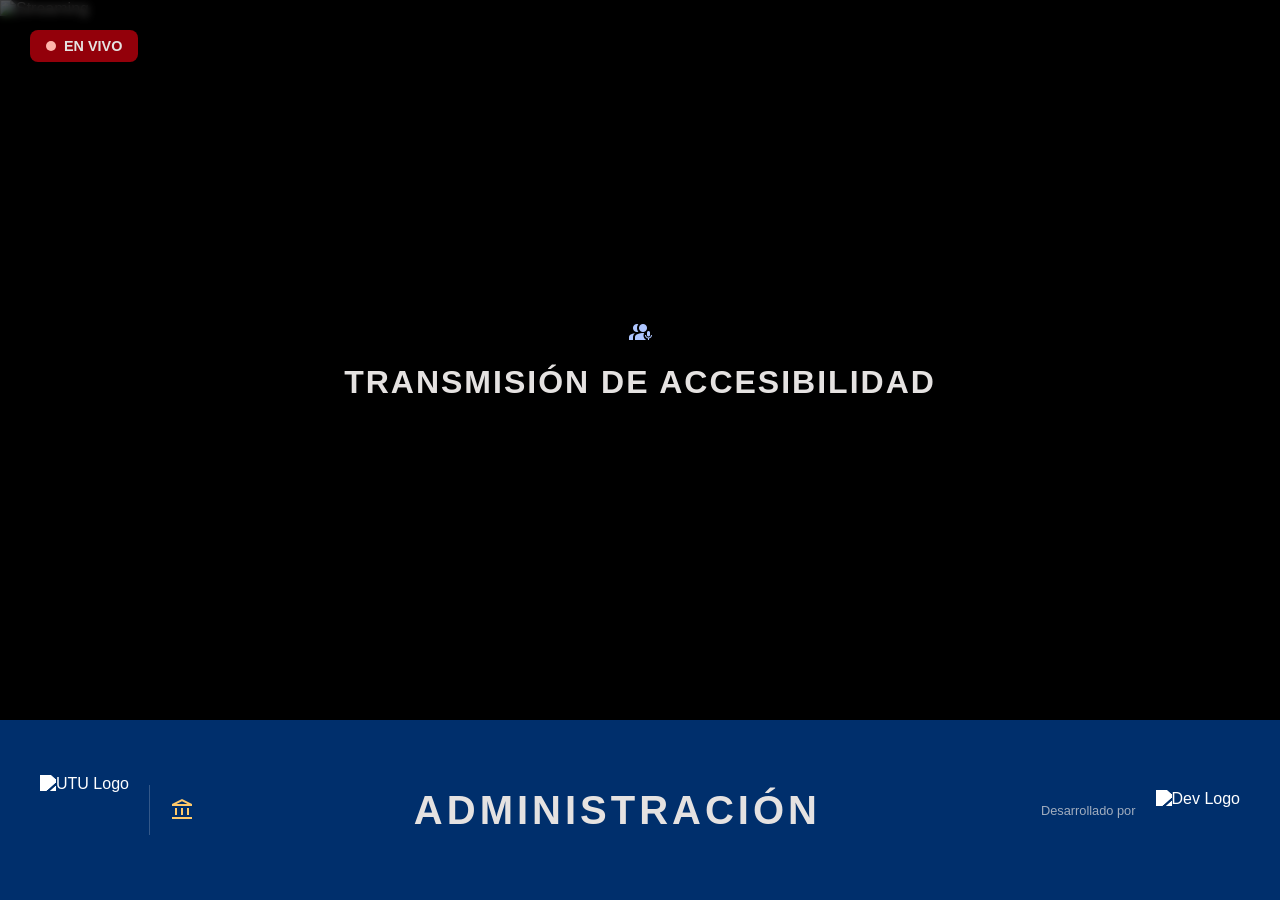
==== cartel/cartel.html @ c3712b49 "Agrege los videos" ====
<!DOCTYPE html>
<html lang="es">
<head>
    <meta charset="UTF-8">
    <meta name="viewport" content="width=device-width, initial-scale=1.0">
    <title>Administración - UTU</title>
    <link rel="stylesheet" href="cartel.css">
    <!-- Iconos de Google -->
    <link href="https://fonts.googleapis.com/css2?family=Material+Symbols+Outlined:wght,FILL@100..700,0..1&display=swap" rel="stylesheet">
</head>
<body>

    <main class="video-container">
        <!-- Overlay de Video / Accesibilidad -->
        <div class="video-placeholder">
            <img src="https://lh3.googleusercontent.com/aida-public/[base64]" alt="Streaming" class="bg-image">
            
            <div class="overlay-content">
                <span class="material-symbols-outlined play-icon">interpreter_mode</span>
                <h2>TRANSMISIÓN DE ACCESIBILIDAD</h2>
            </div>
        </div>

        <!-- Etiqueta EN VIVO -->
        <div class="live-tag">
            <div class="dot"></div>
            <span>EN VIVO</span>
        </div>
    </main>

    <footer class="info-bar">
        <!-- Logo UTU -->
        <div class="footer-left">
            <img src="https://lh3.googleusercontent.com/aida-public/[base64]" alt="UTU Logo" class="utu-logo">
            <div class="divider"></div>
            <span class="material-symbols-outlined bank-icon">account_balance</span>
        </div>

        <!-- Título Central -->
        <div class="footer-center">
            <h1>ADMINISTRACIÓN</h1>
        </div>

        <!-- Branding Desarrollador -->
        <div class="footer-right">
            <p>Desarrollado por</p>
            <img src="https://lh3.googleusercontent.com/aida-public/[base64]" alt="Dev Logo" class="dev-logo">
        </div>
    </footer>

    <script src="cartel.js"></script>
</body>
</html>
---- cartel/cartel.css ----
:root {
    --bg-dark: #131313;
    --primary-blue: #002f6c;
    --accent-yellow: #ffc969;
    --text-white: #e5e2e1;
    --error-red: #93000a;
}

* {
    margin: 0;
    padding: 0;
    box-sizing: border-box;
    font-family: 'Public Sans', sans-serif;
}

body {
    background-color: var(--bg-dark);
    color: var(--text-white);
    height: 100vh;
    display: flex;
    flex-direction: column;
    overflow: hidden;
}

/* --- Área de Video (80%) --- */
.video-container {
    height: 80%;
    position: relative;
    background: #000;
    display: flex;
    justify-content: center;
    align-items: center;
}

.video-placeholder {
    width: 100%;
    height: 100%;
    position: relative;
}

.bg-image {
    width: 100%;
    height: 100%;
    object-fit: cover;
    opacity: 0.5;
}

.overlay-content {
    position: absolute;
    inset: 0;
    display: flex;
    flex-direction: column;
    justify-content: center;
    align-items: center;
    background: rgba(0, 0, 0, 0.3);
    backdrop-filter: blur(4px);
}

.play-icon {
    font-size: 120px;
    color: #aec6ff;
    font-variation-settings: 'FILL' 1;
}

.overlay-content h2 {
    margin-top: 20px;
    font-size: 2rem;
    letter-spacing: 2px;
}

/* Etiqueta Live */
.live-tag {
    position: absolute;
    top: 30px;
    left: 30px;
    background: var(--error-red);
    padding: 8px 16px;
    border-radius: 8px;
    display: flex;
    align-items: center;
    gap: 8px;
    font-weight: bold;
    font-size: 0.9rem;
}

.dot {
    width: 10px;
    height: 10px;
    background: #ffb4ab;
    border-radius: 50%;
    animation: blink 1s infinite;
}

/* --- Barra de Información (20%) --- */
.info-bar {
    height: 20%;
    background-color: var(--primary-blue);
    display: flex;
    align-items: center;
    justify-content: space-between;
    padding: 0 40px;
    box-shadow: 0 -8px 20px rgba(0,0,0,0.4);
}

.footer-left, .footer-right {
    display: flex;
    align-items: center;
    gap: 20px;
}

.utu-logo {
    height: 70px;
    filter: brightness(0) invert(1);
}

.divider {
    width: 1px;
    height: 50px;
    background: rgba(255,255,255,0.2);
}

.bank-icon {
    font-size: 48px;
    color: var(--accent-yellow);
}

.footer-center h1 {
    font-size: 2.5rem;
    letter-spacing: 4px;
}

.footer-right p {
    font-size: 0.8rem;
    opacity: 0.7;
    text-align: right;
}

.dev-logo {
    height: 40px;
    filter: brightness(0) invert(1);
}

/* --- Responsividad --- */
@media (max-width: 768px) {
    .footer-center h1 { font-size: 1.2rem; }
    .utu-logo { height: 40px; }
    .info-bar { padding: 0 15px; }
    .footer-right p { display: none; }
}

@keyframes blink {
    0% { opacity: 1; }
    50% { opacity: 0.4; }
    100% { opacity: 1; }
}
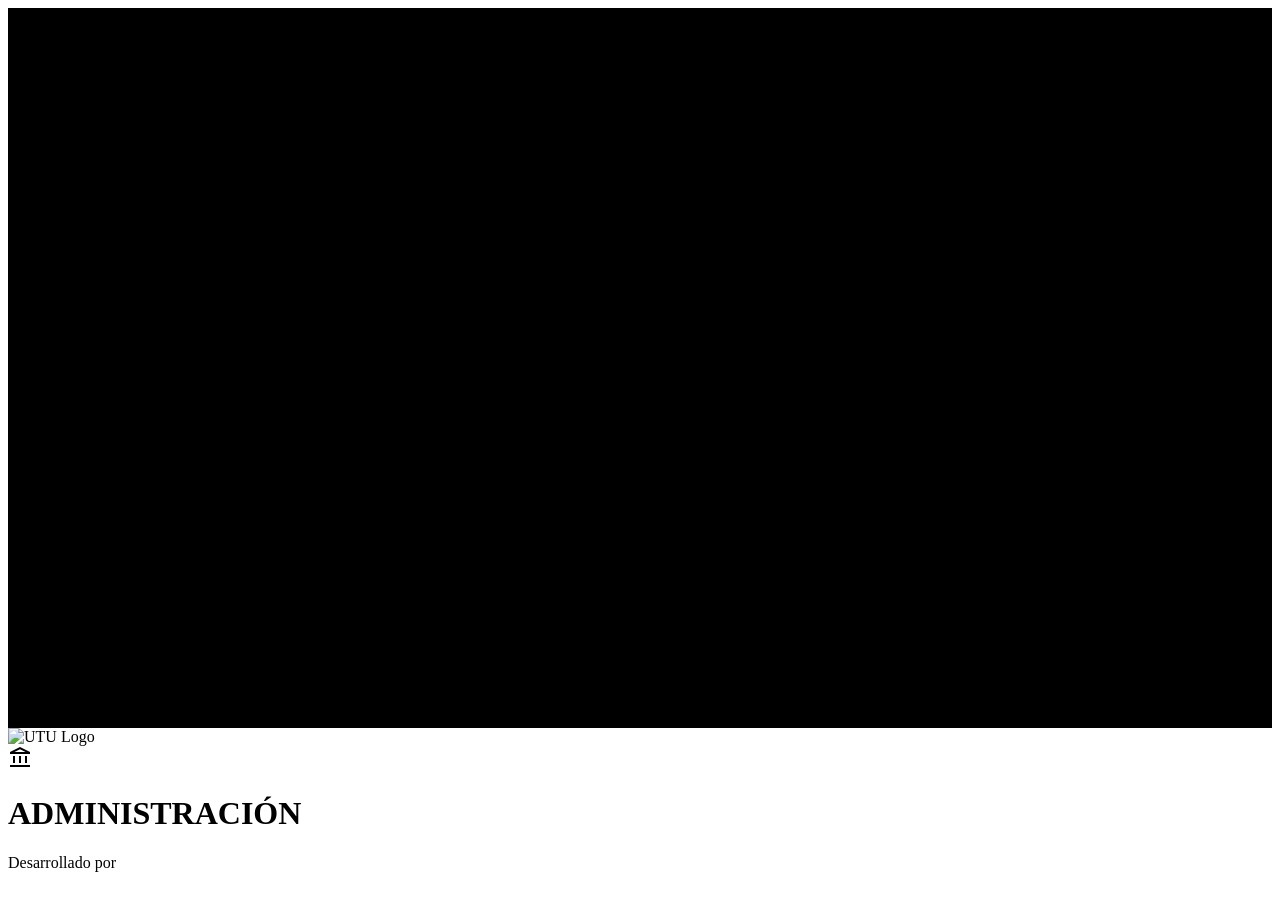
==== commit 4a5e14d7: "Estoy corrigiendo el cartel de la puerta" ====
--- a/cartel/cartel.html
+++ b/cartel/cartel.html
@@ -13,12 +13,21 @@
     <main class="video-container">
         <!-- Overlay de Video / Accesibilidad -->
         <div class="video-placeholder">
-            <img src="https://lh3.googleusercontent.com/aida-public/[base64]" alt="Streaming" class="bg-image">
-            
-            <div class="overlay-content">
-                <span class="material-symbols-outlined play-icon">interpreter_mode</span>
-                <h2>TRANSMISIÓN DE ACCESIBILIDAD</h2>
-            </div>
+
+            <!-- Aca tengo que poner el video -->
+            <!-- <img src="https://lh3.googleusercontent.com/aida-public/[base64]" alt="Streaming" class="bg-image"> -->
+            <video 
+                class="video-fit"
+                autoplay 
+                muted 
+                loop 
+                playsinline
+            >
+                <source src="/assets/video/Abecedario LSU.mp4" type="video/mp4">
+                Tu navegador no soporta video HTML5.
+            </video>
+
+
         </div>
 
         <!-- Etiqueta EN VIVO -->
@@ -31,7 +40,7 @@
     <footer class="info-bar">
         <!-- Logo UTU -->
         <div class="footer-left">
-            <img src="https://lh3.googleusercontent.com/aida-public/[base64]" alt="UTU Logo" class="utu-logo">
+            <img src="" alt="UTU Logo" class="utu-logo">
             <div class="divider"></div>
             <span class="material-symbols-outlined bank-icon">account_balance</span>
         </div>
@@ -44,7 +53,7 @@
         <!-- Branding Desarrollador -->
         <div class="footer-right">
             <p>Desarrollado por</p>
-            <img src="https://lh3.googleusercontent.com/aida-public/[base64]" alt="Dev Logo" class="dev-logo">
+            <img src="" class="dev-logo">
         </div>
     </footer>
 
--- a/cartel/cartel.css
+++ b/cartel/cartel.css
@@ -1,155 +1,39 @@
-:root {
-    --bg-dark: #131313;
-    --primary-blue: #002f6c;
-    --accent-yellow: #ffc969;
-    --text-white: #e5e2e1;
-    --error-red: #93000a;
-}
-
-* {
-    margin: 0;
-    padding: 0;
-    box-sizing: border-box;
-    font-family: 'Public Sans', sans-serif;
-}
-
-body {
-    background-color: var(--bg-dark);
-    color: var(--text-white);
-    height: 100vh;
+/* Contenedor principal (80% de la pantalla) */
+.video-container {
+    height: 80vh; /* Forzamos el alto al 80% del viewport */
+    width: 100%;
+    background-color: #000; /* Fondo negro para las "barras" si el video es de otra proporción */
     display: flex;
-    flex-direction: column;
+    justify-content: center;
+    align-items: center;
+    position: relative;
     overflow: hidden;
 }
 
-/* --- Área de Video (80%) --- */
-.video-container {
-    height: 80%;
-    position: relative;
-    background: #000;
+/* Envoltura para asegurar que el contenido no desborde */
+.video-wrapper {
+    width: 100%;
+    height: 100%;
     display: flex;
     justify-content: center;
     align-items: center;
 }
 
-.video-placeholder {
+/* ESTA ES LA PARTE IMPORTANTE */
+.video-fit {
     width: 100%;
     height: 100%;
-    position: relative;
+    /* 'contain' hace que el video se encoja para verse completo sin recortes */
+    object-fit: contain; 
+    display: block;
 }
 
+/* Si sigues usando una imagen de prueba, aplica lo mismo */
 .bg-image {
     width: 100%;
     height: 100%;
-    object-fit: cover;
-    opacity: 0.5;
+    object-fit: contain; 
+    opacity: 0.6;
 }
 
-.overlay-content {
-    position: absolute;
-    inset: 0;
-    display: flex;
-    flex-direction: column;
-    justify-content: center;
-    align-items: center;
-    background: rgba(0, 0, 0, 0.3);
-    backdrop-filter: blur(4px);
-}
-
-.play-icon {
-    font-size: 120px;
-    color: #aec6ff;
-    font-variation-settings: 'FILL' 1;
-}
-
-.overlay-content h2 {
-    margin-top: 20px;
-    font-size: 2rem;
-    letter-spacing: 2px;
-}
-
-/* Etiqueta Live */
-.live-tag {
-    position: absolute;
-    top: 30px;
-    left: 30px;
-    background: var(--error-red);
-    padding: 8px 16px;
-    border-radius: 8px;
-    display: flex;
-    align-items: center;
-    gap: 8px;
-    font-weight: bold;
-    font-size: 0.9rem;
-}
-
-.dot {
-    width: 10px;
-    height: 10px;
-    background: #ffb4ab;
-    border-radius: 50%;
-    animation: blink 1s infinite;
-}
-
-/* --- Barra de Información (20%) --- */
-.info-bar {
-    height: 20%;
-    background-color: var(--primary-blue);
-    display: flex;
-    align-items: center;
-    justify-content: space-between;
-    padding: 0 40px;
-    box-shadow: 0 -8px 20px rgba(0,0,0,0.4);
-}
-
-.footer-left, .footer-right {
-    display: flex;
-    align-items: center;
-    gap: 20px;
-}
-
-.utu-logo {
-    height: 70px;
-    filter: brightness(0) invert(1);
-}
-
-.divider {
-    width: 1px;
-    height: 50px;
-    background: rgba(255,255,255,0.2);
-}
-
-.bank-icon {
-    font-size: 48px;
-    color: var(--accent-yellow);
-}
-
-.footer-center h1 {
-    font-size: 2.5rem;
-    letter-spacing: 4px;
-}
-
-.footer-right p {
-    font-size: 0.8rem;
-    opacity: 0.7;
-    text-align: right;
-}
-
-.dev-logo {
-    height: 40px;
-    filter: brightness(0) invert(1);
-}
-
-/* --- Responsividad --- */
-@media (max-width: 768px) {
-    .footer-center h1 { font-size: 1.2rem; }
-    .utu-logo { height: 40px; }
-    .info-bar { padding: 0 15px; }
-    .footer-right p { display: none; }
-}
-
-@keyframes blink {
-    0% { opacity: 1; }
-    50% { opacity: 0.4; }
-    100% { opacity: 1; }
-}+/* El resto de los estilos (overlay, live-tag, footer) se mantienen igual */
